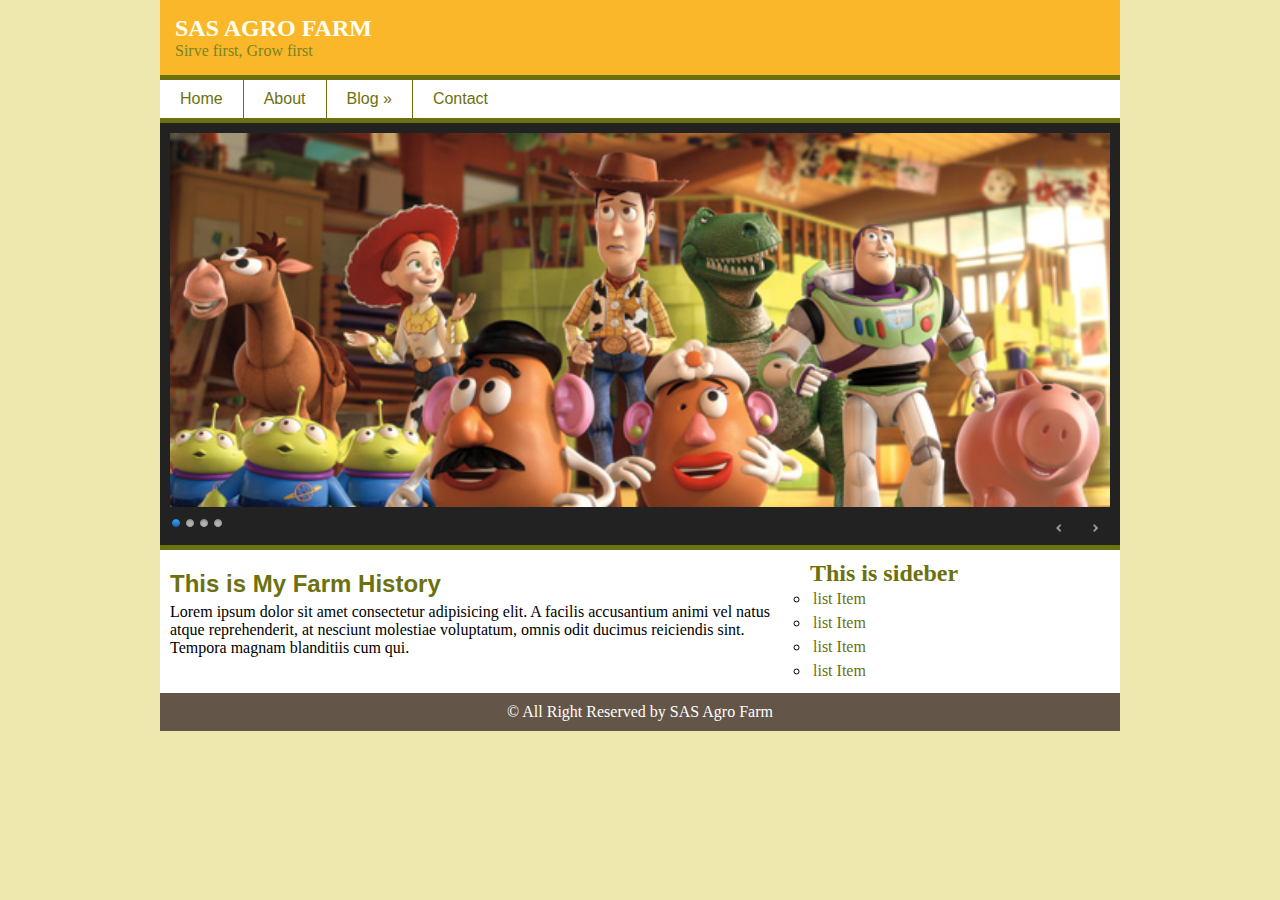
==== Project01/index.html @ 3596db62 "multiple file added" ====
<!DOCTYPE html>
<html lang="en">
    <head>
        <meta charset="UFT-8"/>
        <meta name="viewport" content="width=device-width, initial-scale=1.0"/>
        <title>This is My First Website </title>
        <link rel="stylesheet" href="themes/default/default.css" type="text/css" media="screen" />
        <link rel="stylesheet" href="themes/light/light.css" type="text/css" media="screen" />
        <link rel="stylesheet" href="themes/dark/dark.css" type="text/css" media="screen" />
        <link rel="stylesheet" href="themes/bar/bar.css" type="text/css" media="screen" />
        <link rel="stylesheet" href="css/nivo-slider.css" type="text/css" media="screen" />




        <link rel="stylesheet" href="style.css" /> 
    </head>
    <body> 
    <div id="wrapper">
        <header>
            <div id="header">
                <h2>SAS AGRO FARM</h2>
                <P> Sirve first, Grow first</P>
            </div>
        </header>
        <nav>
            <div id="nav">
                <ul>
                    <li><a href="#">Home</a> </li>
                    <li><a href="#">About</a> </li>
                    <li><a href="#">Blog &raquo;</a> 
                    <ul>
                        <li><a href="#"> Dropdown </a> </li>
                        <li><a href="#"> Dropdown </a> </li>
                        <li><a href="#"> Dropdown </a> </li>
                        <li><a href="#"> Dropdown </a> </li>
                    </ul>
                    </li>
                    <li><a href="#">Contact</a> </li>
                </ul>
            </div>
        </nav>
        <section> 
            <div id="slider_wrapper">
               
                <div class="slider-wrapper theme-dark">
                    <div id="slider" class="nivoSlider">
                        <img src="img/toystory.jpg"  />
                        <img src="img/up.jpg"  />
                        <img src="img/walle.jpg"/>
                        <img src="img/nemo.jpg"  />
                    </div>
                    
                </div>
            </div>
        </section>
        <div id="content_wrapper">
            <div id="content">
                <article>
                    <h2>  This is My Farm History</h2>
                    <p>Lorem ipsum dolor sit amet consectetur adipisicing elit. 
                        A facilis accusantium animi vel natus atque reprehenderit,
                         at nesciunt molestiae voluptatum, omnis odit ducimus reiciendis sint. 
                         Tempora magnam blanditiis cum qui.</p>
                </article>
            </div>
            <div id="sideber">
                <aside>
                    <h2> This is sideber</h2>
                    <ul> 
                        <li><a href="#">  list Item </a> </li>
                        <li><a href="#"> list Item </a> </li>
                        <li><a href="#"> list Item </a> </li>
                        <li><a href="#"> list Item </a> </li>
                    </ul>
                </aside>
            </div>
        </div>
        <footer> 
            <div id="footer">
                <p>&COPY; All Right Reserved by SAS Agro Farm </p>
            </div>
        </footer>
    </div>

    <script type="text/javascript" src="js/jquery-1.9.0.min.js"></script>
    <script type="text/javascript" src="js/jquery.nivo.slider.js"></script>
    <script type="text/javascript">
    $(window).load(function() {
        $('#slider').nivoSlider();
    });
    </script>
    </body>
</html>
---- Project01/themes/default/default.css ----
/*
Skin Name: Nivo Slider Default Theme
Skin URI: http://nivo.dev7studios.com
Description: The default skin for the Nivo Slider.
Version: 1.3
Author: Gilbert Pellegrom
Author URI: http://dev7studios.com
Supports Thumbs: true
*/

.theme-default .nivoSlider {
	position:relative;
	background:#fff url(loading.gif) no-repeat 50% 50%;
    margin-bottom:10px;
    -webkit-box-shadow: 0px 1px 5px 0px #4a4a4a;
    -moz-box-shadow: 0px 1px 5px 0px #4a4a4a;
    box-shadow: 0px 1px 5px 0px #4a4a4a;
}
.theme-default .nivoSlider img {
	position:absolute;
	top:0px;
	left:0px;
	display:none;
}
.theme-default .nivoSlider a {
	border:0;
	display:block;
}

.theme-default .nivo-controlNav {
	text-align: center;
	padding: 20px 0;
}
.theme-default .nivo-controlNav a {
	display:inline-block;
	width:22px;
	height:22px;
	background:url(bullets.png) no-repeat;
	text-indent:-9999px;
	border:0;
	margin: 0 2px;
}
.theme-default .nivo-controlNav a.active {
	background-position:0 -22px;
}

.theme-default .nivo-directionNav a {
	display:block;
	width:30px;
	height:30px;
	background:url(arrows.png) no-repeat;
	text-indent:-9999px;
	border:0;
	opacity: 0;
	-webkit-transition: all 200ms ease-in-out;
    -moz-transition: all 200ms ease-in-out;
    -o-transition: all 200ms ease-in-out;
    transition: all 200ms ease-in-out;
}
.theme-default:hover .nivo-directionNav a { opacity: 1; }
.theme-default a.nivo-nextNav {
	background-position:-30px 0;
	right:15px;
}
.theme-default a.nivo-prevNav {
	left:15px;
}

.theme-default .nivo-caption {
    font-family: Helvetica, Arial, sans-serif;
}
.theme-default .nivo-caption a {
    color:#fff;
    border-bottom:1px dotted #fff;
}
.theme-default .nivo-caption a:hover {
    color:#fff;
}

.theme-default .nivo-controlNav.nivo-thumbs-enabled {
	width: 100%;
}
.theme-default .nivo-controlNav.nivo-thumbs-enabled a {
	width: auto;
	height: auto;
	background: none;
	margin-bottom: 5px;
}
.theme-default .nivo-controlNav.nivo-thumbs-enabled img {
	display: block;
	width: 120px;
	height: auto;
}
---- Project01/themes/light/light.css ----
/*
Skin Name: Nivo Slider Light Theme
Skin URI: http://nivo.dev7studios.com
Description: A light skin for the Nivo Slider.
Version: 1.0
Author: Gilbert Pellegrom
Author URI: http://dev7studios.com
Supports Thumbs: true
*/

.theme-light.slider-wrapper {
    background: #fff;
    padding: 10px;
}
.theme-light .nivoSlider {
	position:relative;
	background:#fff url(loading.gif) no-repeat 50% 50%;
    margin-bottom:10px;
    overflow: visible;
}
.theme-light .nivoSlider img {
	position:absolute;
	top:0px;
	left:0px;
	display:none;
}
.theme-light .nivoSlider a {
	border:0;
	display:block;
}

.theme-light .nivo-controlNav {
	text-align: left;
	padding: 0;
	position: relative;
	z-index: 10;
}
.theme-light .nivo-controlNav a {
	display:inline-block;
	width:10px;
	height:10px;
	background:url(bullets.png) no-repeat;
	text-indent:-9999px;
	border:0;
	margin: 0 2px;
}
.theme-light .nivo-controlNav a.active {
	background-position:0 100%;
}

.theme-light .nivo-directionNav a {
	display:block;
	width:30px;
	height:30px;
	background: url(arrows.png) no-repeat;
	text-indent:-9999px;
	border:0;
	top: auto;
	bottom: -36px;
	z-index: 11;
}
.theme-light .nivo-directionNav a:hover {
    background-color: #eee;
    -webkit-border-radius: 2px;
    -moz-border-radius: 2px;
    border-radius: 2px;
}
.theme-light a.nivo-nextNav {
	background-position:160% 50%;
	right:0px;
}
.theme-light a.nivo-prevNav {
    background-position:-60% 50%;
    left: auto;
	right: 35px;
}

.theme-light .nivo-caption {
    font-family: Helvetica, Arial, sans-serif;
}
.theme-light .nivo-caption a {
    color:#fff;
    border-bottom:1px dotted #fff;
}
.theme-light .nivo-caption a:hover {
    color:#fff;
}

.theme-light .nivo-controlNav.nivo-thumbs-enabled {
	width: 80%;
}
.theme-light .nivo-controlNav.nivo-thumbs-enabled a {
	width: auto;
	height: auto;
	background: none;
	margin-bottom: 5px;
}
.theme-light .nivo-controlNav.nivo-thumbs-enabled img {
	display: block;
	width: 120px;
	height: auto;
}
---- Project01/themes/dark/dark.css ----
/*
Skin Name: Nivo Slider Dark Theme
Skin URI: http://nivo.dev7studios.com
Description: A dark skin for the Nivo Slider.
Version: 1.0
Author: Gilbert Pellegrom
Author URI: http://dev7studios.com
Supports Thumbs: true
*/

.theme-dark.slider-wrapper {
    background: #222;
    padding: 10px;
}
.theme-dark .nivoSlider {
	position:relative;
	background:#fff url(loading.gif) no-repeat 50% 50%;
    margin-bottom:10px;
    overflow: visible;
}
.theme-dark .nivoSlider img {
	position:absolute;
	top:0px;
	left:0px;
	display:none;
}
.theme-dark .nivoSlider a {
	border:0;
	display:block;
}

.theme-dark .nivo-controlNav {
	text-align: left;
	padding: 0;
	position: relative;
	z-index: 10;
}
.theme-dark .nivo-controlNav a {
	display:inline-block;
	width:10px;
	height:10px;
	background:url(bullets.png) no-repeat 0 2px;
	text-indent:-9999px;
	border:0;
	margin: 0 2px;
}
.theme-dark .nivo-controlNav a.active {
	background-position:0 100%;
}

.theme-dark .nivo-directionNav a {
	display:block;
	width:30px;
	height:30px;
	background: url(arrows.png) no-repeat;
	text-indent:-9999px;
	border:0;
	top: auto;
	bottom: -36px;
	z-index: 11;
}
.theme-dark .nivo-directionNav a:hover {
    background-color: #333;
    -webkit-border-radius: 2px;
    -moz-border-radius: 2px;
    border-radius: 2px;
}
.theme-dark a.nivo-nextNav {
	background-position:-16px 50%;
	right:0px;
}
.theme-dark a.nivo-prevNav {
    background-position:11px 50%;
    left: auto;
	right: 35px;
}

.theme-dark .nivo-caption {
    font-family: Helvetica, Arial, sans-serif;
}
.theme-dark .nivo-caption a {
    color:#fff;
    border-bottom:1px dotted #fff;
}
.theme-dark .nivo-caption a:hover {
    color:#fff;
}

.theme-dark .nivo-controlNav.nivo-thumbs-enabled {
	width: 80%;
}
.theme-dark .nivo-controlNav.nivo-thumbs-enabled a {
	width: auto;
	height: auto;
	background: none;
	margin-bottom: 5px;
}
.theme-dark .nivo-controlNav.nivo-thumbs-enabled img {
	display: block;
	width: 120px;
	height: auto;
}
---- Project01/themes/bar/bar.css ----
/*
Skin Name: Nivo Slider Bar Theme
Skin URI: http://nivo.dev7studios.com
Description: The bottom bar skin for the Nivo Slider.
Version: 1.0
Author: Gilbert Pellegrom
Author URI: http://dev7studios.com
Supports Thumbs: false
*/

.theme-bar.slider-wrapper {
    position: relative;
    border: 1px solid #333;
    overflow: hidden;
}
.theme-bar .nivoSlider {
	position:relative;
	background:#fff url(loading.gif) no-repeat 50% 50%;
}
.theme-bar .nivoSlider img {
	position:absolute;
	top:0px;
	left:0px;
	display:none;
}
.theme-bar .nivoSlider a {
	border:0;
	display:block;
}

.theme-bar .nivo-controlNav {
    position: absolute;
    left: 0;
    bottom: -41px;
    z-index: 10;
    width: 100%;
    height: 30px;
	text-align: center;
	padding: 5px 0;
	border-top: 1px solid #333;
	background: #333;
    background: -moz-linear-gradient(top,  #565656 0%, #333333 100%); /* FF3.6+ */
    background: -webkit-gradient(linear, left top, left bottom, color-stop(0%,#565656), color-stop(100%,#333333)); /* Chrome,Safari4+ */
    background: -webkit-linear-gradient(top,  #565656 0%,#333333 100%); /* Chrome10+,Safari5.1+ */
    background: -o-linear-gradient(top,  #565656 0%,#333333 100%); /* Opera 11.10+ */
    background: -ms-linear-gradient(top,  #565656 0%,#333333 100%); /* IE10+ */
    background: linear-gradient(to bottom,  #565656 0%,#333333 100%); /* W3C */
    filter: progid:DXImageTransform.Microsoft.gradient( startColorstr='#565656', endColorstr='#333333',GradientType=0 ); /* IE6-9 */
    opacity: 0.5;
    -webkit-transition: all 200ms ease-in-out;
    -moz-transition: all 200ms ease-in-out;
    -o-transition: all 200ms ease-in-out;
    transition: all 200ms ease-in-out;
}
.theme-bar:hover .nivo-controlNav {
    bottom: 0;
    opacity: 1;
}
.theme-bar .nivo-controlNav a {
	display:inline-block;
	width:22px;
	height:22px;
	background:url(bullets.png) no-repeat;
	text-indent:-9999px;
	border:0;
	margin: 5px 2px 0 2px;
}
.theme-bar .nivo-controlNav a.active {
	background-position:0 -22px;
}

.theme-bar .nivo-directionNav a {
	display:block;
	border:0;
	color: #fff;
	text-transform: uppercase;
	top: auto;
	bottom: 10px;
	z-index: 11;
	font-family: "Helvetica Neue", Helvetica, Arial, sans-serif;
	font-size: 13px;
	line-height: 20px;
	opacity: 0.5;
    -webkit-transition: all 200ms ease-in-out;
    -moz-transition: all 200ms ease-in-out;
    -o-transition: all 200ms ease-in-out;
    transition: all 200ms ease-in-out;
}
.theme-bar a.nivo-nextNav { right: -50px; }
.theme-bar a.nivo-prevNav { left: -50px; }
.theme-bar:hover a.nivo-nextNav { 
    right: 15px; 
    opacity: 1;
}
.theme-bar:hover a.nivo-prevNav { 
    left: 15px; 
    opacity: 1;
}
.theme-bar .nivo-directionNav a:hover { color: #ddd; }

.theme-bar .nivo-caption {
    font-family: Helvetica, Arial, sans-serif;
    -webkit-transition: all 200ms ease-in-out;
    -moz-transition: all 200ms ease-in-out;
    -o-transition: all 200ms ease-in-out;
    transition: all 200ms ease-in-out;
}
.theme-bar:hover .nivo-caption {
    bottom: 41px;
}
.theme-bar .nivo-caption a {
    color:#fff;
    border-bottom:1px dotted #fff;
}
.theme-bar .nivo-caption a:hover {
    color:#fff;
}

.theme-bar .nivo-controlNav.nivo-thumbs-enabled {
	width: 100%;
}
.theme-bar .nivo-controlNav.nivo-thumbs-enabled a {
	width: auto;
	height: auto;
	background: none;
	margin-bottom: 5px;
}
.theme-bar .nivo-controlNav.nivo-thumbs-enabled img {
	display: block;
	width: 120px;
	height: auto;
}
---- Project01/style.css ----
*{margin: 0;padding: 0;}
body    { background-color: #EEE8AE;}

#wrapper { width: 960px;
        margin: 0 auto;}

#header {background-color: #FAB72A;
        padding: 15px; 
    border-bottom: 5px solid #6B710E;}
 
#header h2 { color: #FFFFF1; 
            font-family: Georgia, 'Times New Roman', Times, serif }   

#header p { color: #788420;
         font-family: Georgia, 'Times New Roman', Times, serif
        
        }
#nav {
    background-color: #fff;
    height: 38px; 
    border-bottom: 5px solid #6B710E;
 }
        
#nav ul {
    background-color: #fff;
    list-style-type: none;
    z-index: 999;
 }

#nav ul li {
    float: left;
border-right: 1px solid #6B710E; }
#nav ul li:last-child { border: none;}


#nav ul li a {
    text-decoration: none;
    color: #6B710E;
    display: block;
    padding: 10px 20px;
    font-family: Arial, Helvetica, sans-serif;
 }

#nav ul li a:hover { color: #e8f531;}
 
#nav ul li{ position: relative;
}
#nav ul li ul {
     position: absolute;
     left: -99999px;
     background-color: #fff;
}
#nav ul li:hover ul { left: 0;}
#nav ul li ul li:first-child{ border-top: 1px solid #6B710E;}

#nav ul li ul li{ 
    float: none;
    border-right: none;
    border-bottom: 1px solid #6B710E;
}
#slider_wrapper { }
#content_wrapper { 
    background-color: #fff;
    border-top: 5px solid #6B710E;
    padding: 10px;
    overflow: hidden;
}
#content { 
    width: 620px;
    margin-right: 20px;
    float: left;
}
#content h2{ 
    color:#6B710E ;
    font-family: Arial, Helvetica, sans-serif;
    margin-bottom: 5px;
    margin-top: 10px;
}
#sideber {
    width: 300px;
    float: right;
}
#sideber h2 { color:#6B710E  ;}
#sideber ul { list-style-type: circle;}

#sideber ul li a { 
    text-decoration: none;
    color:#6B710E ;
    padding: 3px;
    display: block;
}
#footer {
     background-color:#635548 ;
     padding: 10px;
     text-align: center;
    }
#footer p{ color: #fff;}
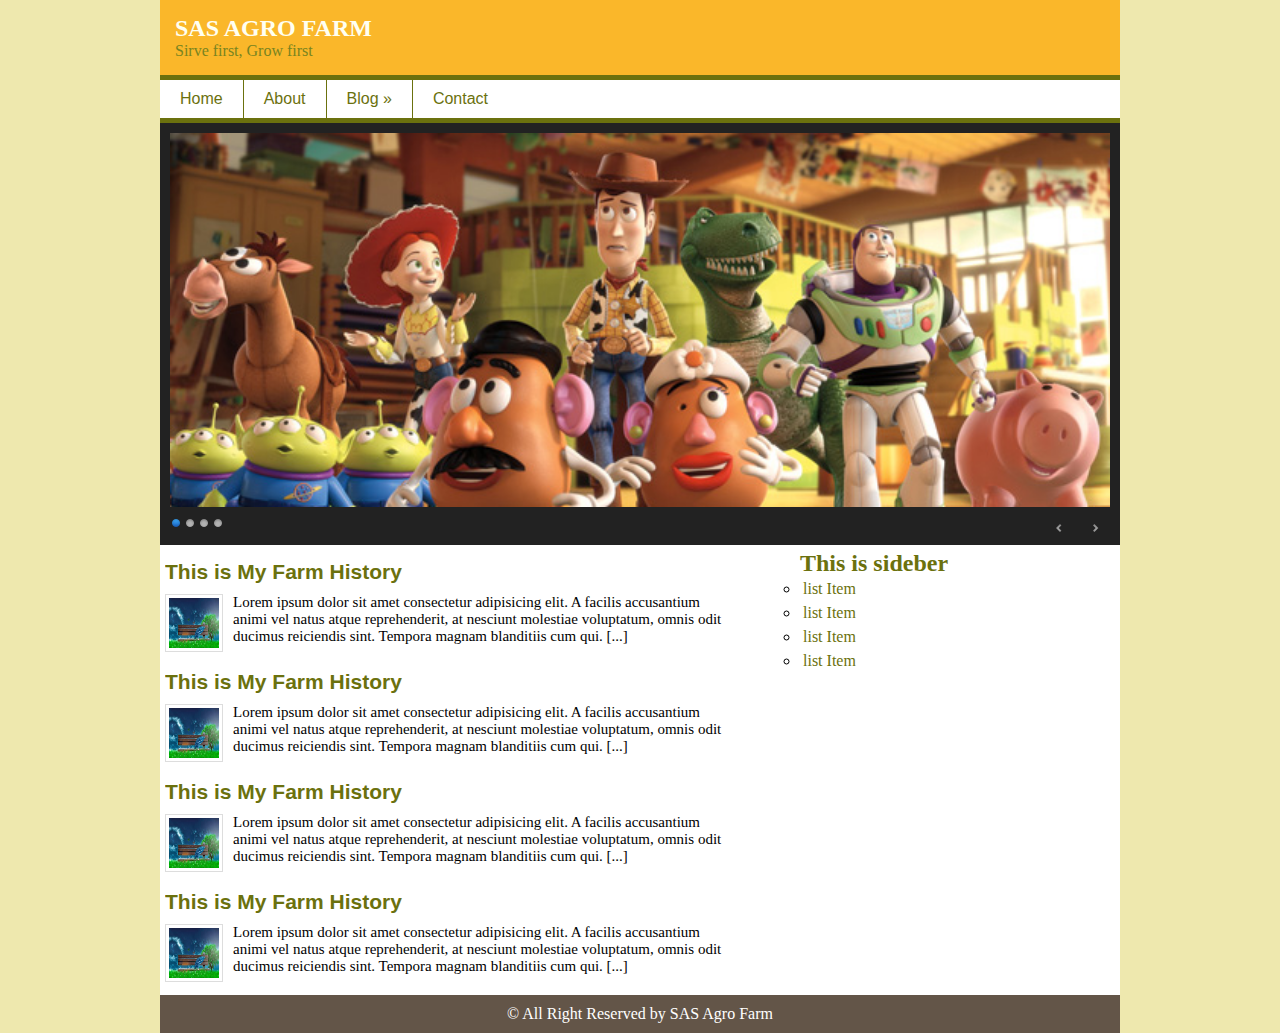
==== commit 7816ac6b: "multipale files added" ====
--- a/Project01/index.html
+++ b/Project01/index.html
@@ -3,7 +3,7 @@
     <head>
         <meta charset="UFT-8"/>
         <meta name="viewport" content="width=device-width, initial-scale=1.0"/>
-        <title>This is My First Website </title>
+        <title>Home page</title>
         <link rel="stylesheet" href="themes/default/default.css" type="text/css" media="screen" />
         <link rel="stylesheet" href="themes/light/light.css" type="text/css" media="screen" />
         <link rel="stylesheet" href="themes/dark/dark.css" type="text/css" media="screen" />
@@ -11,9 +11,10 @@
         <link rel="stylesheet" href="css/nivo-slider.css" type="text/css" media="screen" />
 
 
+        <link rel="stylesheet" href="style.css" /> 
 
-
-        <link rel="stylesheet" href="style.css" /> 
+        <link rel="icon" href="img/favicon.png" type="image/png" />
+        <link rel="shortcut_icon" href="img/favicon.ico" />
     </head>
     <body> 
     <div id="wrapper">
@@ -27,7 +28,7 @@
             <div id="nav">
                 <ul>
                     <li><a href="#">Home</a> </li>
-                    <li><a href="#">About</a> </li>
+                    <li><a href="inside.html">About</a> </li>
                     <li><a href="#">Blog &raquo;</a> 
                     <ul>
                         <li><a href="#"> Dropdown </a> </li>
@@ -56,13 +57,47 @@
         </section>
         <div id="content_wrapper">
             <div id="content">
-                <article>
+                <article id="main_article_single">
                     <h2>  This is My Farm History</h2>
-                    <p>Lorem ipsum dolor sit amet consectetur adipisicing elit. 
-                        A facilis accusantium animi vel natus atque reprehenderit,
-                         at nesciunt molestiae voluptatum, omnis odit ducimus reiciendis sint. 
-                         Tempora magnam blanditiis cum qui.</p>
-                </article>
+                    <div id="imagp_wrap" > 
+                            <img src="img/01.jpg" alt="Nature"/> 
+                            <p>Lorem ipsum dolor sit amet consectetur adipisicing elit. 
+                                A facilis accusantium animi vel natus atque reprehenderit,
+                                at nesciunt molestiae voluptatum, omnis odit ducimus reiciendis sint. 
+                                Tempora magnam blanditiis cum qui. [...]</p>
+                        </div>
+                </article> 
+                <article id="main_article_single">
+                    <h2>  This is My Farm History</h2>
+                    <div id="imagp_wrap" > 
+                            <img src="img/01.jpg" alt="Nature"/> 
+                            <p>Lorem ipsum dolor sit amet consectetur adipisicing elit. 
+                                A facilis accusantium animi vel natus atque reprehenderit,
+                                at nesciunt molestiae voluptatum, omnis odit ducimus reiciendis sint. 
+                                Tempora magnam blanditiis cum qui. [...]</p>
+                        </div>
+                </article> 
+                <article id="main_article_single">
+                    <h2>  This is My Farm History</h2>
+                    <div id="imagp_wrap" > 
+                            <img src="img/01.jpg" alt="Nature"/> 
+                            <p>Lorem ipsum dolor sit amet consectetur adipisicing elit. 
+                                A facilis accusantium animi vel natus atque reprehenderit,
+                                at nesciunt molestiae voluptatum, omnis odit ducimus reiciendis sint. 
+                                Tempora magnam blanditiis cum qui. [...]</p>
+                        </div>
+                </article> 
+                <article id="main_article_single">
+                    <h2>  This is My Farm History</h2>
+                    <div id="imagp_wrap" > 
+                            <img src="img/01.jpg" alt="Nature"/> 
+                            <p>Lorem ipsum dolor sit amet consectetur adipisicing elit. 
+                                A facilis accusantium animi vel natus atque reprehenderit,
+                                at nesciunt molestiae voluptatum, omnis odit ducimus reiciendis sint. 
+                                Tempora magnam blanditiis cum qui. [...]</p>
+                        </div>
+                </article> 
+       
             </div>
             <div id="sideber">
                 <aside>
--- a/Project01/style.css
+++ b/Project01/style.css
@@ -1,6 +1,12 @@
 *{margin: 0;padding: 0;}
 body    { background-color: #EEE8AE;}
-
+blockquote {
+    background-color: #ddd;
+    margin-left: 50px;
+    padding: 10px;
+    padding-left: 30px;
+    border-left: 2px solid orange;
+}
 #wrapper { width: 960px;
         margin: 0 auto;}
 
@@ -57,28 +63,58 @@
     float: none;
     border-right: none;
     border-bottom: 1px solid #6B710E;
-}
-#slider_wrapper { }
+} /*
+#slider_wrapper { } */
+
 #content_wrapper { 
     background-color: #fff;
-    border-top: 5px solid #6B710E;
-    padding: 10px;
+    padding: 5px;
     overflow: hidden;
 }
 #content { 
     width: 620px;
-    margin-right: 20px;
+    margin-right: 15px;
     float: left;
 }
-#content h2{ 
+
+#content h2 { 
+    color:#6B710E ;
+    font-family:Arial, Helvetica, sans-serif;
+    margin-bottom: 5px;
+    margin-top: 10px;
+    font-size: 21px;
+}
+#content p { 
+    margin: 15px 0; 
+    font-size: 15px;
+}
+#content img { 
+    width: 450px;
+    
+}
+#content figure{ 
+    width: 450px;
+    padding: 10px;
+    background-color: #ddd;
+    margin: 0 auto;
+    display: block;
+}
+#content figcaption{ 
+    text-align: center;
+    font-family: Arial, Helvetica, sans-serif;
+    color: green;
+    font-weight: bold;
+}
+#content h3{ 
     color:#6B710E ;
     font-family: Arial, Helvetica, sans-serif;
     margin-bottom: 5px;
     margin-top: 10px;
+    font-size: 20px;
 }
 #sideber {
     width: 300px;
-    float: right;
+    float: left;
 }
 #sideber h2 { color:#6B710E  ;}
 #sideber ul { list-style-type: circle;}
@@ -96,3 +132,31 @@
     }
 #footer p{ color: #fff;}   
 
+#main_article_single { 
+     margin:0 auto; 
+     overflow: hidden;
+     display: block;
+}
+/*
+#main_article_single h2 {
+     
+   
+    
+}
+*/
+#imagp_wrap img{ 
+    width: 50px;
+    height: 50px;
+    background-color: #fff;
+    border: 1px solid #ddd;
+    padding: 3px ;
+    margin-right: 10px;
+    float: left;
+}
+
+#imagp_wrap p{ 
+    width: 500px;
+    float: left;
+    margin-top: 0;
+}
+#imagp_wrap { margin-top: 10px;}